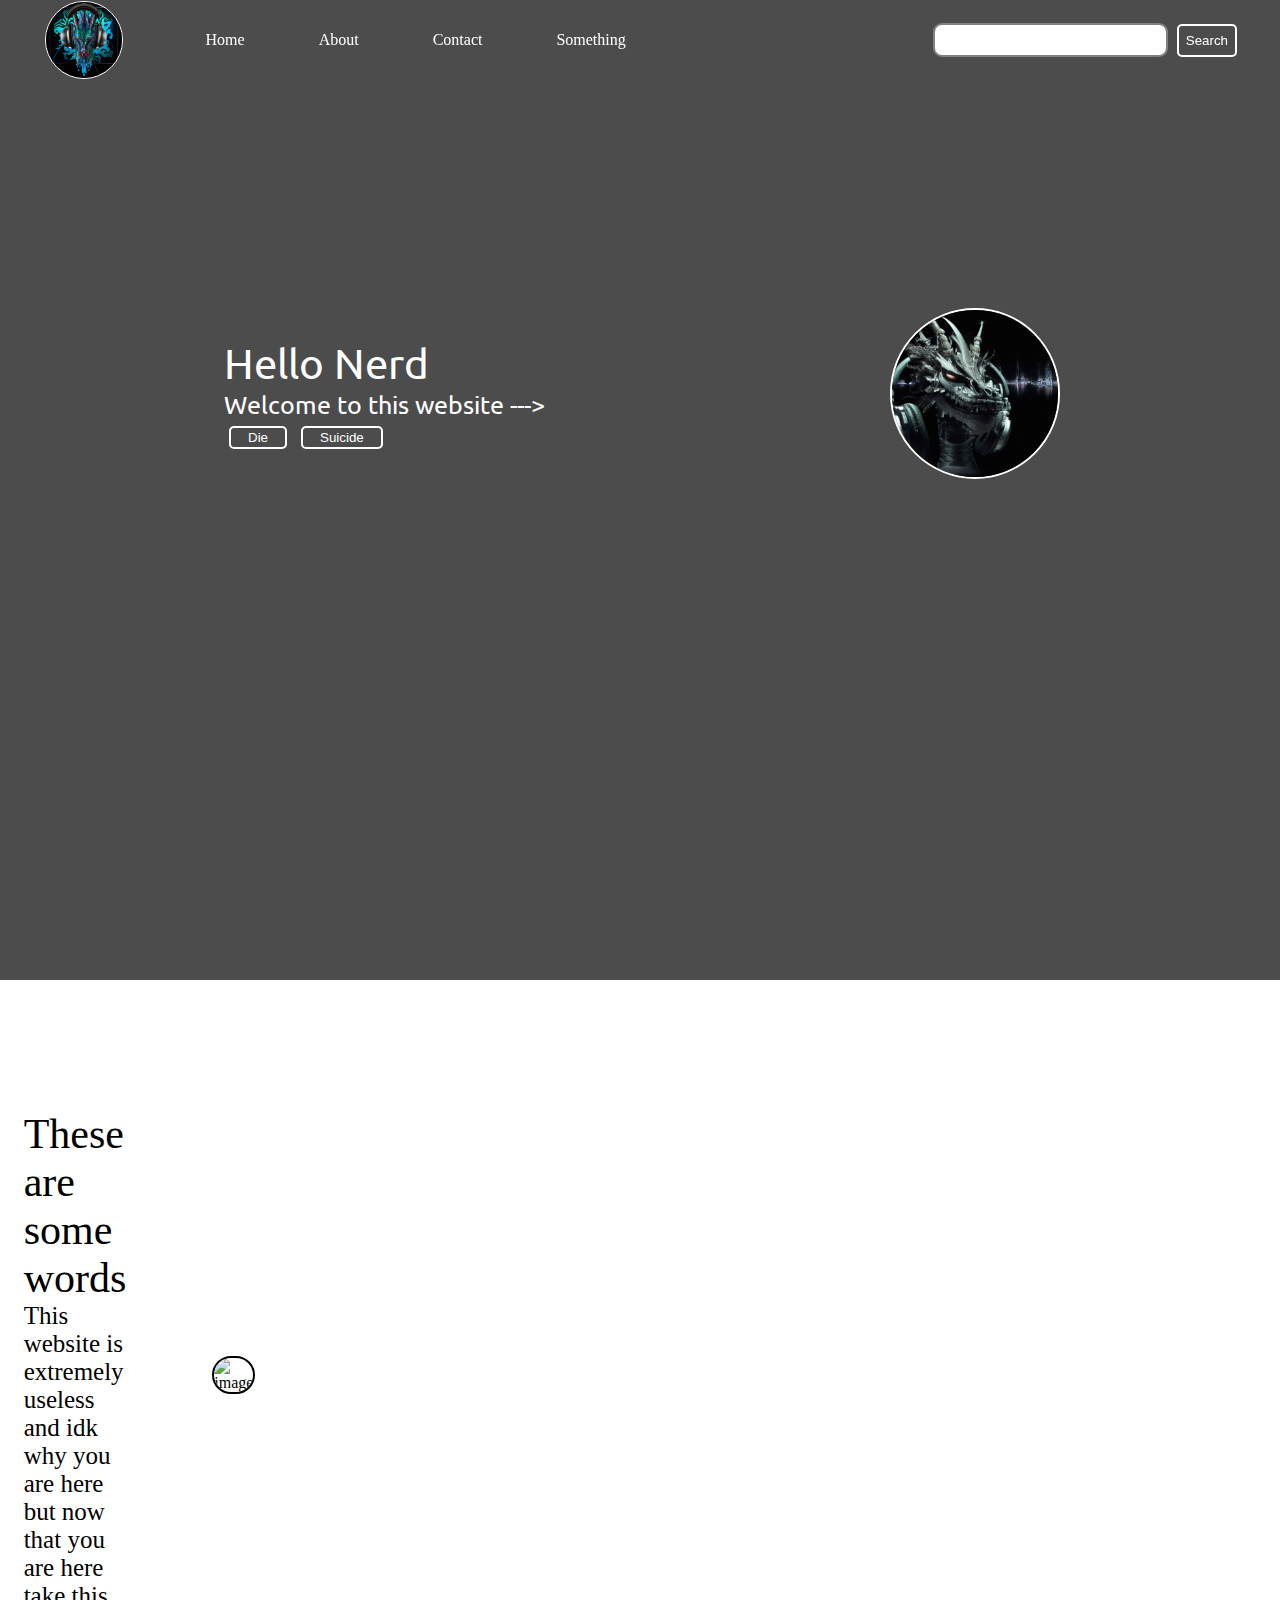
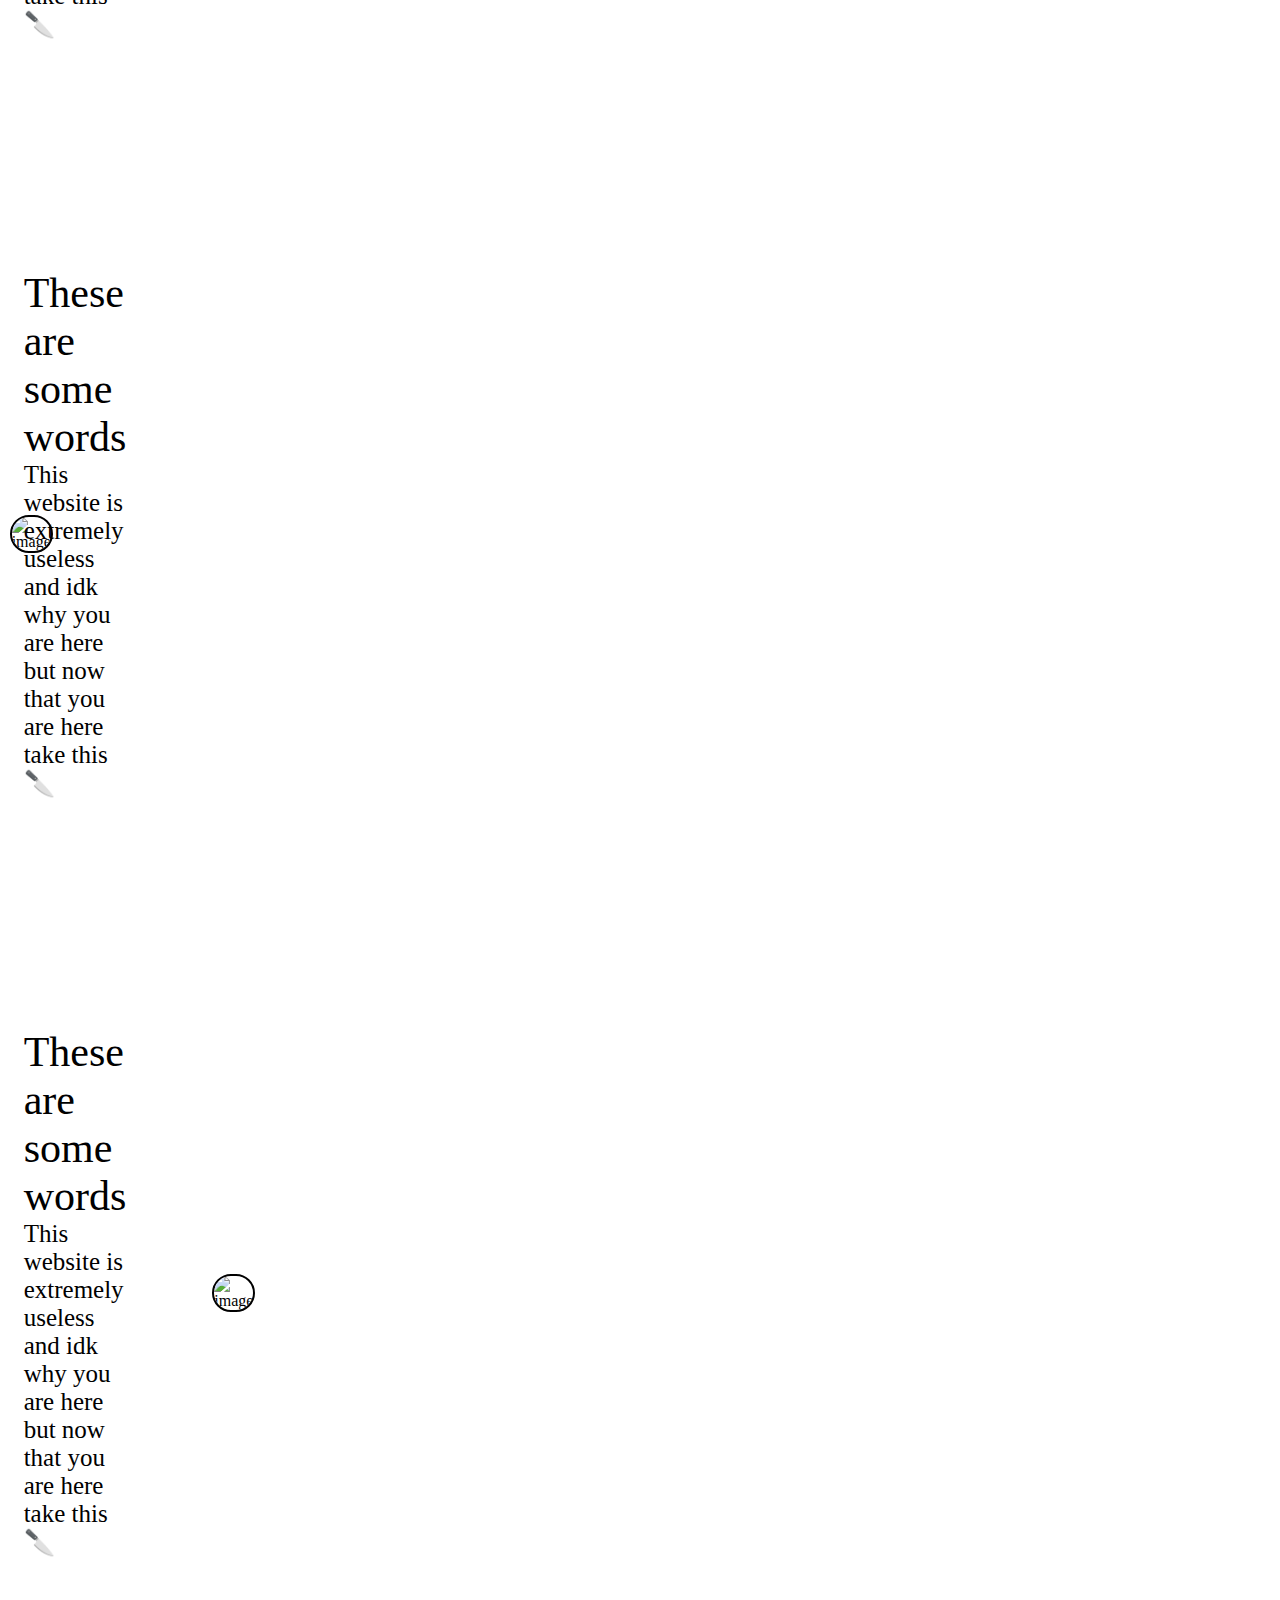
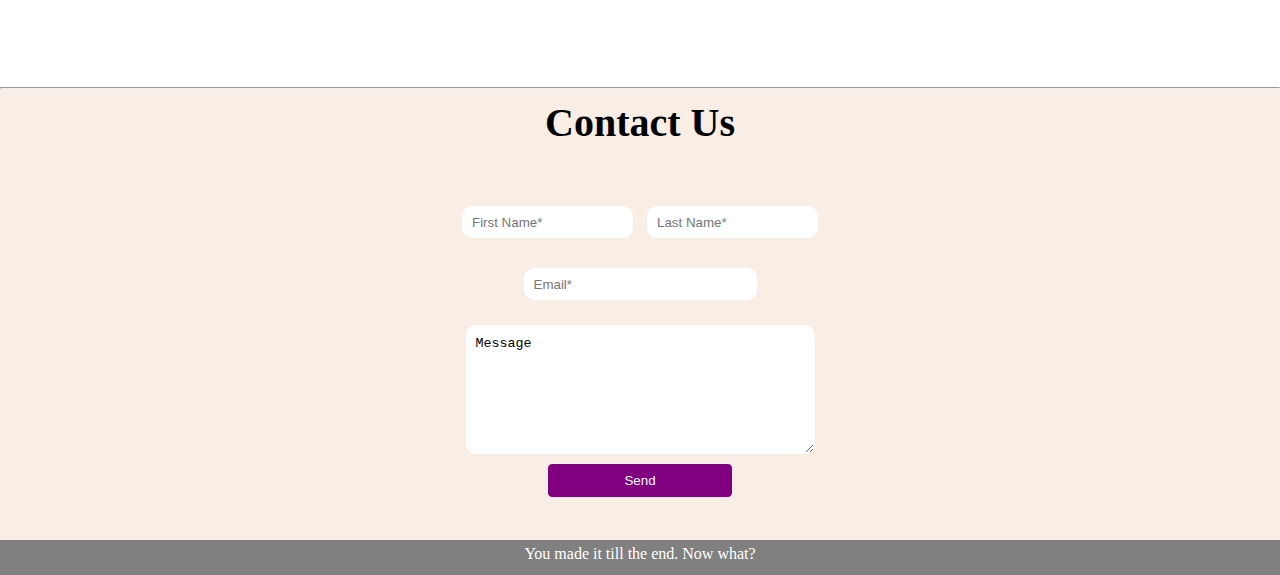
==== index.html @ 2ed20900 "Add files via upload" ====
<!DOCTYPE html>
<html lang="en">

<head>
    <meta charset="UTF-8">
    <meta http-equiv="X-UA-Compatible" content="IE=edge">
    <meta name="viewport" content="width=device-width, initial-scale=1.0">
    <link rel="stylesheet" href="css/style.css">
    <link rel="preconnect" href="https://fonts.googleapis.com">
    <link rel="preconnect" href="https://fonts.gstatic.com" crossorigin>
    <link href="https://fonts.googleapis.com/css2?family=Ubuntu:wght@500&display=swap" rel="stylesheet">

    <title>This is a website</title>
</head>

<body>
    <nav class="navbar background h-nav-resp">
        <ul class="navList v-class-resp">
            <div class="logo"><img src="img/img.png" alt="logo"></div>
            <li><a href="#home">Home</a></li>
            <li><a href="#about">About</a></li>
            <li><a href="#contact">Contact</a></li>
            <li><a href="https://www.youtube.com/watch?v=dQw4w9WgXcQ" target="_blank">Something</a></li>
        </ul>
        <div class="rightnav v-class-resp">
            <input type="text" name="search" id="search">
            <a href="https://www.google.com/search?q=never+gonna+give+you+up+(search here :)&sxsrf=AJOqlzXxmCjPk1mcRqjkka7NLlB1fu79pw%3A1676189241471&source=hp&ei=OZ7oY5-zGsONseMP8OGnwAw&iflsig=AK50M_UAAAAAY-isSWExBz0AFfMgvmgl2QZ4wcVcatIv&gs_ssp=eJzj4tVP1zc0TEmriK8wSDcxYPQSz0stSy1SSM_Py0tUSM8sS1WozC9VKC0AAANTDVU&oq=never+gonna+&gs_lcp=[base64]&sclient=gws-wiz"
                target="_blank"><button class="btn btn-sm">Search</button></a>
        </div>
        <div class="burger">
            <div class="line"></div>
            <div class="line"></div>
            <div class="line"></div>


        </div>
    </nav>
    <section class="background firstsection" id="home">
        <div class="box-main">
            <div class="firsthalf">
                <p class="text-big">
                    <span class="l">H</span><span class="l">e</span><span class="l">l</span><span class="l">l
                    </span><span class="l">o</span>
                    <span class="l">N</span><span class="l">e</span><span class="l">r</span><span class="l">d</span>
                </p>
                <p class="text-small"><span class="f">W</span><span class="f">e</span><span class="f">l</span><span
                        class="f">c</span><span class="f">o</span><span class="f">m</span><span class="f">e</span>
                    <span class="f">t</span><span class="f">o</span>
                    <span class="f">t</span><span class="f">h</span><span class="f">i</span><span class="f">s</span>
                    <span class="f">w</span><span class="f">e</span><span class="f">b</span><span
                        class="f">s</span><span class="f">i</span><span class="f">t</span><span class="f">e</span>
                    <span class="f">-</span><span class="f">-</span><span class="f">-</span><span class="f">></span>
                </p>
                <div class="buttons">
                    <a href="/dead.html"><button class="btn">Die</button></a>
                    <a href="/dead.html"><button class="btn">Suicide</button></a>
                </div>
            </div>

            <div class="secondhalf">
                <img src="img/black dragon.jpg" alt="image">
            </div>
        </div>
    </section>
    <section class="section" id="about">
        <div class="paras">
            <p class="text-big">These are some words</p>
            <p class="text-small">This website is extremely useless and idk why you are here but now that you are here
                take
                this 🔪</p>
        </div>
        <div class="thumbnail">
            <img src="https://imgs.search.brave.com/Y3Owxla61JtyqXl1-8EYmfNPZjDGW_naYrooaMQwMH0/rs:fit:844:225:1/g:ce/aHR0cHM6Ly90c2U0/Lm1tLmJpbmcubmV0/L3RoP2lkPU9JUC55/alhFUXBub0pBWElq/N21KdHVrXzRBSGFF/SyZwaWQ9QXBp"
                alt="image" class="img1">
        </div>
    </section>

    <sec class="section secleft">
        <div class="paras">
            <p class="text-big">These are some words</p>
            <p class="text-small">This website is extremely useless and idk why you are here but now that you are here
                take
                this 🔪</p>
        </div>
        <div class="thumbnail">
            <img src="https://imgs.search.brave.com/JlkSVRoavEuHDb5zAFu_5yl_Jv4DQEnRyk07AerMHKo/rs:fit:632:225:1/g:ce/aHR0cHM6Ly90c2Uy/Lm1tLmJpbmcubmV0/L3RoP2lkPU9JUC5u/akpjMHhIZ1JuZUQ4/R3JOdTNlNnhnSGFG/aiZwaWQ9QXBp"
                alt="image" class="img1">
        </div>
    </sec>
    <sec class="section">
        <div class="paras">
            <p class="text-big">These are some words</p>
            <p class="text-small">This website is extremely useless and idk why you are here but now that you are here
                take
                this 🔪</p>
        </div>
        <div class="thumbnail">
            <img src="https://imgs.search.brave.com/wTROneQTnr0_AEB811wknVyOj8fOUyuajE1fPFC8xxU/rs:fit:711:225:1/g:ce/aHR0cHM6Ly90c2Uz/Lm1tLmJpbmcubmV0/L3RoP2lkPU9JUC5l/M0FUVTQ0YmYwa3VK/TG1tR2hqU09BSGFF/OCZwaWQ9QXBp"
                alt="image" class="img1">
        </div>
    </sec>
    <hr>
    <section class="contact" id="contact">
        <h1 class="contactus">Contact Us</h1>
        <div class="form">
            <div class="name">
                <input type="text" name="fname" id="fname" placeholder="First Name*">
                <input type="text" name="lname" id="lname" placeholder="Last Name*">
            </div>
            <input type="email" name="email" id="email" placeholder="Email*">
            <textarea class="message" name="message" id="message" cols="30" rows="7">Message
            </textarea>
            <a href="/okay.html"><button class="btn btn-s">Send</button></a>
    </section>
    <footer class="foot">You made it till the end.
        Now what?
    </footer>
    <script src="js/resp.js"></script>
</body>

</html>
---- css/style.css ----
* {
    margin: 0;
    padding: 0;
}

html {
    scroll-behavior: smooth;
}

.navbar {
    display: flex;
    align-items: center;
    justify-content: center;
    position: sticky;
    top: 0;
}

.navList {
    width: 70%;
    display: flex;
    align-items: center;
}

.logo {
    width: 20%;
    display: flex;
    justify-content: center;
    align-items: center;

}

.logo img {
    width: 45%;
    border: 1px solid white;
    border-radius: 50px;
}

.navList li {
    list-style: none;
    padding: 31px 37px;
    cursor: pointer;
}

.navList li a {
    text-decoration: none;
    color: white;
}

.navList li a:hover {
    text-decoration: none;
    color: grey;
}

.rightnav {
    width: 30%;
    text-align: right;
    padding: 0px 38px
}

#search {
    padding: 5px;
    font-size: 17px;
    border: 2px solid grey;
    border-radius: 9px;
}

.background {
    background: rgba(0, 0, 0, 0.7) url('../img/bg.jpg');
    background-size: cover;
    background-blend-mode: darken;
}

.firstsection {
    height: 100vh;
}

.box-main {
    display: flex;
    justify-content: center;
    align-items: center;
    color: white;
    font-family: 'Ubuntu', sans-serif;
    max-width: 65%;
    margin: auto;
    height: 70%;
}

.firsthalf {
    width: 80%;
    display: flex;
    flex-direction: column;
    justify-content: center;
}

.secondhalf {
    width: 20%;
}

.secondhalf img {
    width: 100%;
    border: 2px solid white;
    border-radius: 121px;

}

.text-big {
    font-size: 42px;
}

.l {
    display: inline-block;
    font-size: 42px;
    transition: all infinite ease-out;
}

.l:hover {
    color: aqua;
    font-size: 45px;
}

.text-small {
    font-size: 25px;
}

.f {
    display: inline-block;
    font-size: 25px;
    transition: all infinite ease-out;

}

.f:hover {
    color: aqua;
    font-size: 30px;
}

.btn {
    padding: 2px 17px;
    margin: 5px;
    border: 2px solid white;
    border-radius: 5px;
    background: none;
    color: white;
    cursor: pointer;
}

.btn-sm {
    padding: 7px;
}

.section {
    display: flex;
    flex-direction: row;
    height: 30%;
    justify-content: center;
    align-items: center;
    max-width: 90%;
    margin: 30px 0;
    background-color: aqua;
    margin-left: 75px;
    width: 0px;
    animation-name: amm;
    animation-duration: 2.5s;
    animation-iteration-count: 1;
    animation-fill-mode: forwards;
    animation-timing-function: ease-in-out;
}

@keyframes amm {
    from {
        width: 0px;
    }

    to {
        width: 90%;
    }
}

.secleft {
    flex-direction: row-reverse
}

.paras {
    padding: 100px 50px;

}


.thumbnail {
    width: 20%;

}

.img1 {
    width: 150px;
    height: 150px;
    border: 2px solid black;
    border-radius: 25px;
    margin-left: 36px;
}

.contact {
    background-color: rgb(249, 238, 230);
    height: 100%;
}

.contactus {
    text-align: center;
    margin: 0px 50px;
    padding: 10px;
    font-size: 40px;
}

.form {
    display: flex;
    flex-direction: column;
    justify-content: center;
    align-items: center;
    padding: 38px 0px;
}

.name {
    padding: 12px 2px;
    height: 50px;
}

#fname {
    height: 10px;
    width: 151px;
    padding: 10px 9px;
    border: 1px solid white;
    border-radius: 10px;
    margin-right: 5px;
}

#lname {
    height: 10px;
    width: 151px;
    padding: 10px 9px;
    border: 1px solid white;
    border-radius: 10px;
    margin-left: 5px;
}

#email {
    height: 10px;
    width: 213px;
    padding: 10px 9px;
    border: 1px solid white;
    border-radius: 10px;
    margin-bottom: 25px;
}

#message {
    height: 107px;
    width: 329px;
    padding: 10px 9px;
    border: 1px solid white;
    border-radius: 10px;
}

#message {
    height: 107px;
    width: 329px;
    padding: 10px 9px;
    border: 1px solid white;
    border-radius: 10px;
}

.btn-s {
    color: white;
    border: 1px solid purple;
    border-radius: 4px;
    background-color: purple;
    width: 184px;
    height: 33px;
    margin-top: 10px;
}

.btn:hover {
    border-color: aqua;
}

.foot {
    text-align: center;
    color: white;
    background-color: grey;
    height: 30px;
    padding-top: 5px;
}

.burger {
    position: absolute;
    top: 16px;
    right: 15%;
    cursor: pointer;
    display: none;
}

.line {
    width: 33px;
    background-color: white;
    height: 4px;
    margin: 3px;
}

@media only screen and (max-width:1140px) {

    .navList {
        flex-direction: column;
    }

    .navbar {
        flex-direction: column;
        height: 447px;
        transition: all 0.7s ease-in-out;
    }

    .logo {
        width: 35%;
    }

    .rightnav {
        text-align: center;
    }

    #search {
        width: 97%;
    }

    .burger {
        display: block;
    }

    .burger.active .line:nth-child(2) {
        opacity: 0;
    }

    .burger.active .line:nth-child(1) {
        transform: translateY(8px) rotate(46deg);
    }

    .burger.active .line:nth-child(3) {
        transform: translateY(-8px) rotate(-46deg);
    }

    .h-nav-resp {
        height: 72px;
    }

    .v-class-resp {
        opacity: 0;
    }

    .section {
        flex-direction: column-reverse;
        width: 90%;
        margin: 0px 20px;
    }

    .secleft {
        margin: 30px 20px;
    }

    .img1 {
        margin: 0px 0px;
    }

    .box-main {
        max-width: 100%;
    }

    .firsthalf {
        width: 58%;
    }

    .thumbnail {
        width: 40%;
    }
}
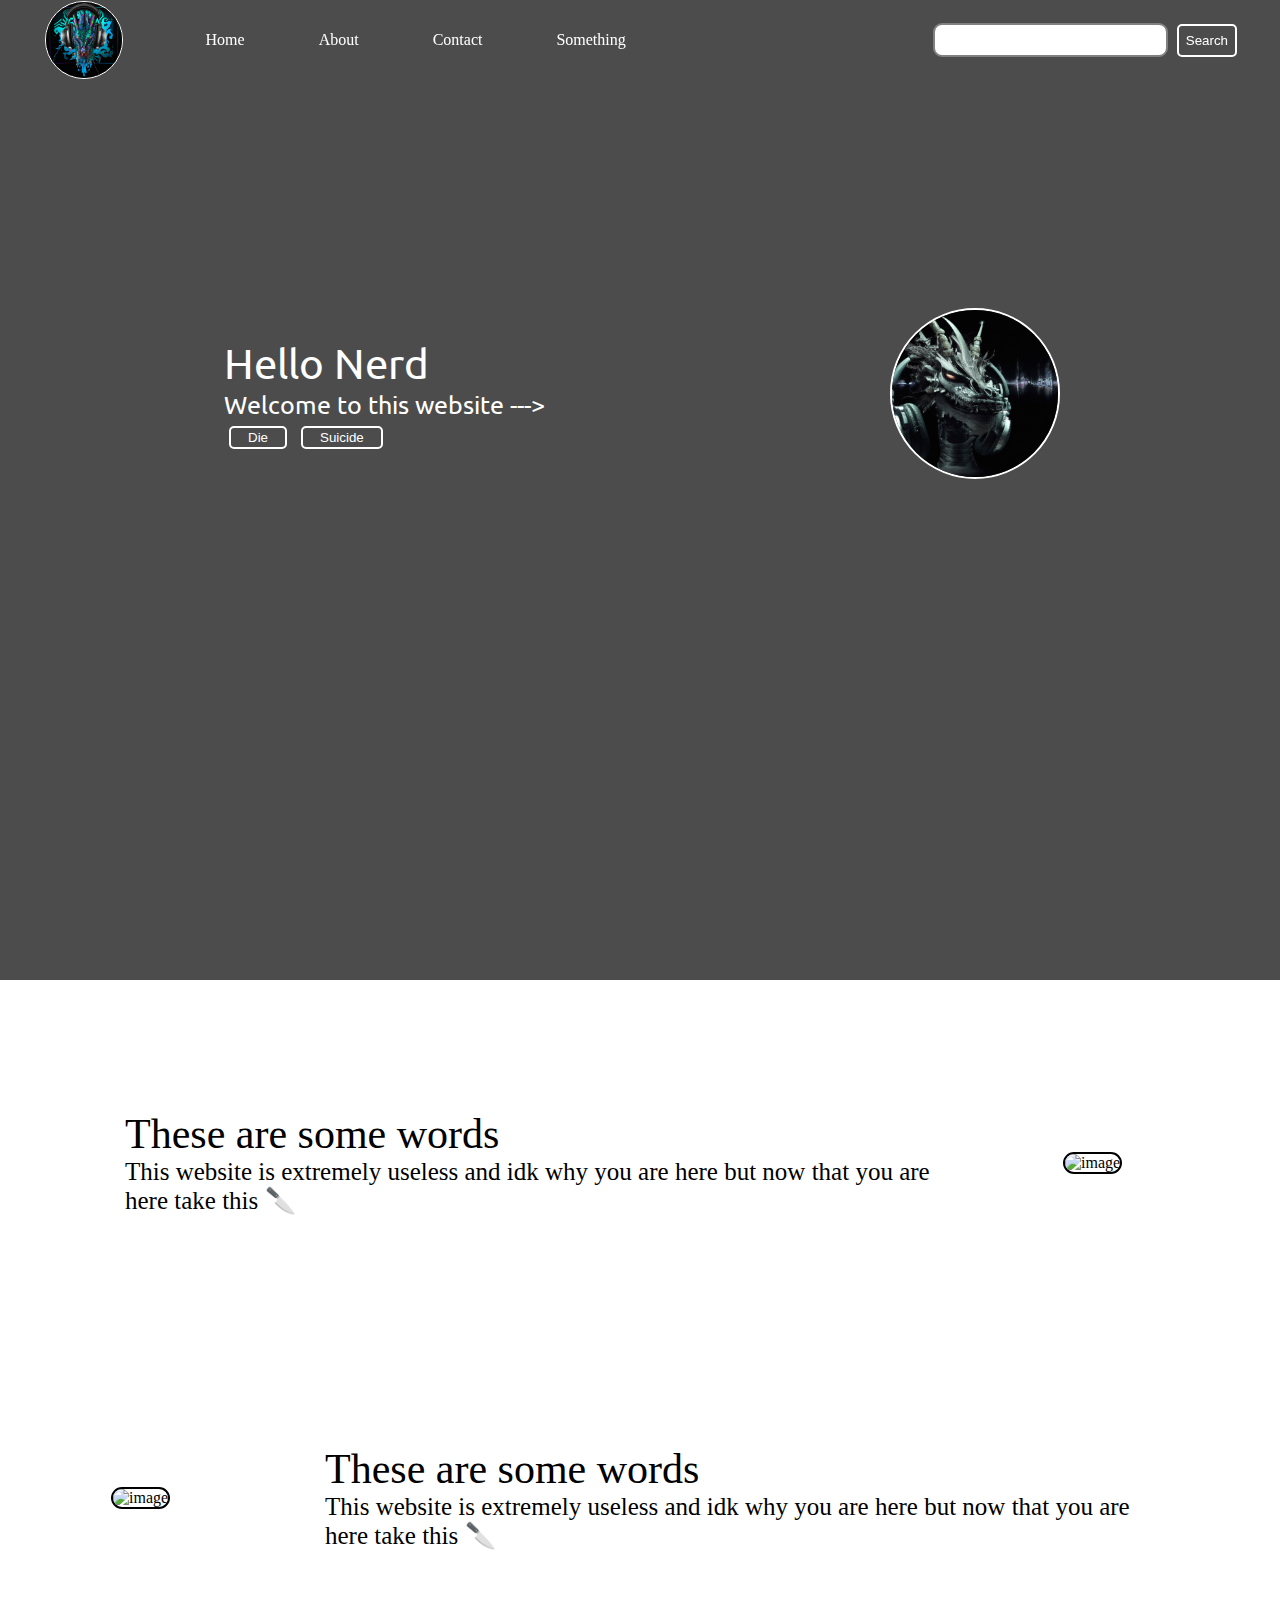
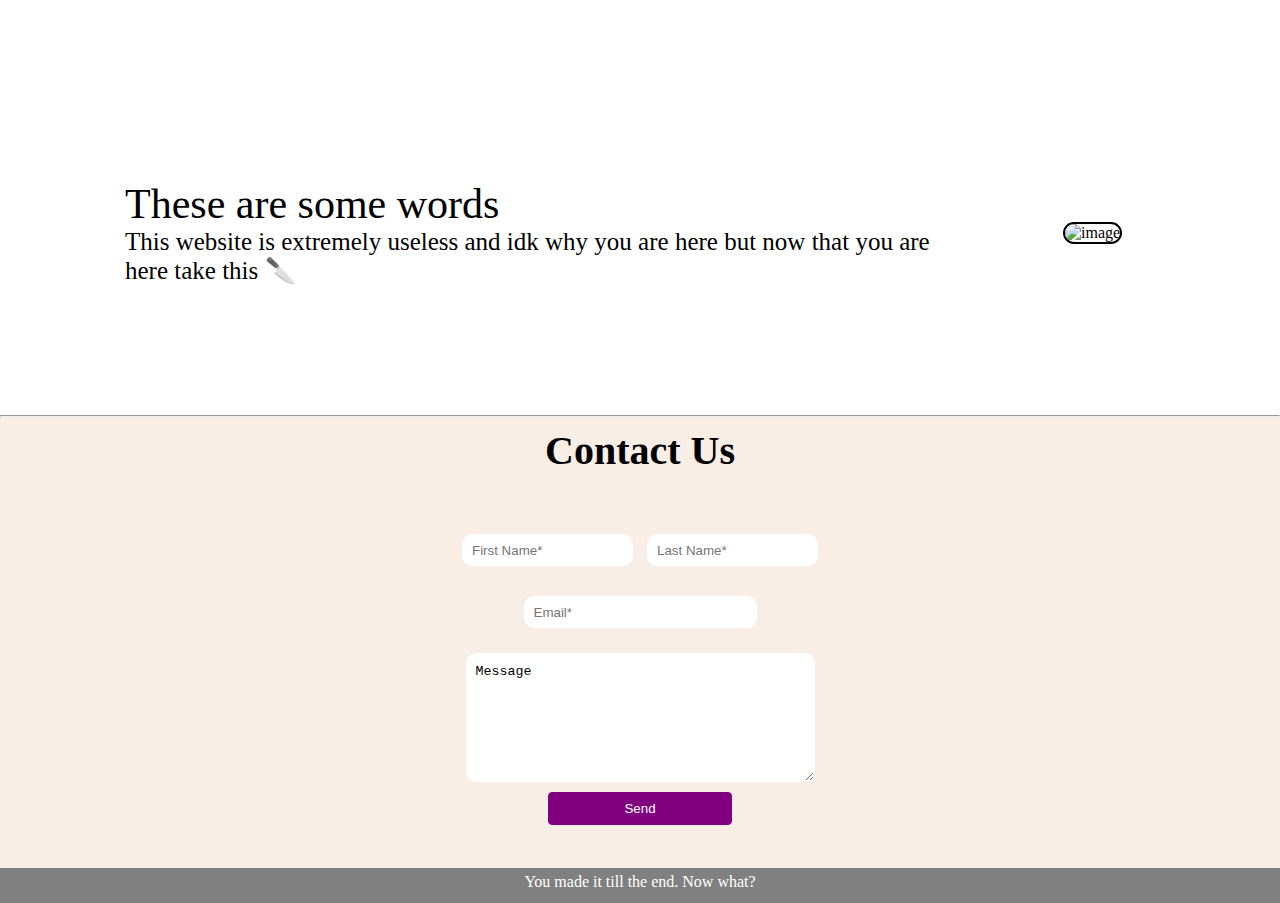
==== commit eda85ae6: "Update index.html" ====
--- a/index.html
+++ b/index.html
@@ -52,8 +52,8 @@
                     <span class="f">-</span><span class="f">-</span><span class="f">-</span><span class="f">></span>
                 </p>
                 <div class="buttons">
-                    <a href="/dead.html"><button class="btn">Die</button></a>
-                    <a href="/dead.html"><button class="btn">Suicide</button></a>
+                    <a href="dead.html"><button class="btn">Die</button></a>
+                    <a href="dead.html"><button class="btn">Suicide</button></a>
                 </div>
             </div>
 
@@ -110,7 +110,7 @@
             <input type="email" name="email" id="email" placeholder="Email*">
             <textarea class="message" name="message" id="message" cols="30" rows="7">Message
             </textarea>
-            <a href="/okay.html"><button class="btn btn-s">Send</button></a>
+            <a href="okay.html"><button class="btn btn-s">Send</button></a>
     </section>
     <footer class="foot">You made it till the end.
         Now what?
@@ -118,4 +118,4 @@
     <script src="js/resp.js"></script>
 </body>
 
-</html>+</html>
--- a/css/style.css
+++ b/css/style.css
@@ -156,24 +156,8 @@
     align-items: center;
     max-width: 90%;
     margin: 30px 0;
-    background-color: aqua;
     margin-left: 75px;
-    width: 0px;
-    animation-name: amm;
-    animation-duration: 2.5s;
-    animation-iteration-count: 1;
-    animation-fill-mode: forwards;
-    animation-timing-function: ease-in-out;
-}
-
-@keyframes amm {
-    from {
-        width: 0px;
-    }
-
-    to {
-        width: 90%;
-    }
+
 }
 
 .secleft {
@@ -358,9 +342,7 @@
         margin: 0px 20px;
     }
 
-    .secleft {
-        margin: 30px 20px;
-    }
+
 
     .img1 {
         margin: 0px 0px;
@@ -375,6 +357,7 @@
     }
 
     .thumbnail {
-        width: 40%;
-    }
-}+        padding-right: 50%;
+        padding-left: 20%;
+    }
+}
